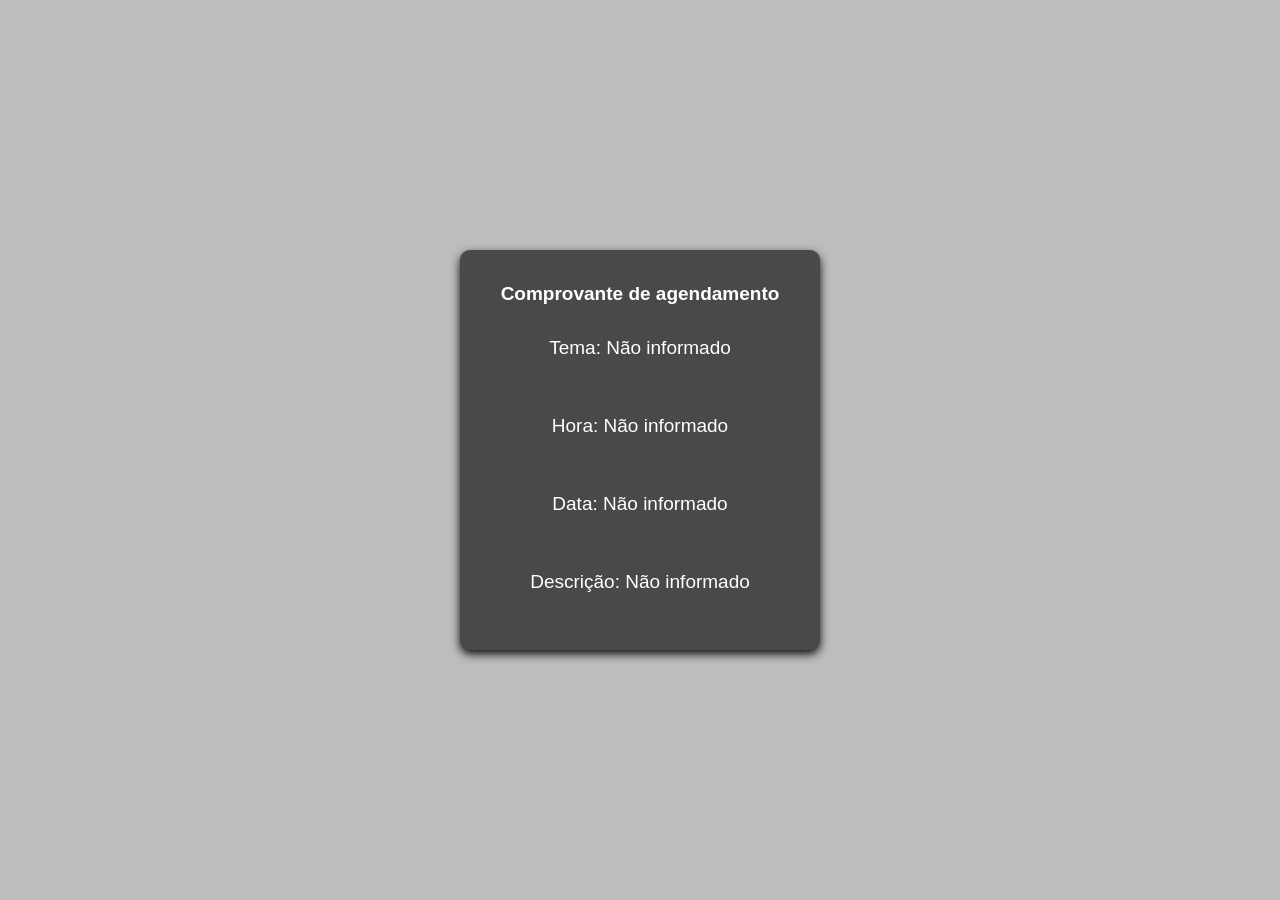
==== comprovanteAgendamento.html @ bdbf54bf "Create comprovanteAgendamento.html" ====
<!DOCTYPE html>
<html lang="en">

<head>
    <meta charset="UTF-8">
    <meta name="viewport" content="width=device-width, initial-scale=1.0">
    <link rel="shortcut icon" href="favicon.ico" type="image/x-icon">
    <title>Comprovante de agendamento</title>
    <style>

        body {
            background-color: rgb(189, 189, 189);
            font-family: Arial, sans-serif;
            display: flex;
            justify-content: center;
            align-items: center;
            height: 100vh;
            margin: 0;
            overflow-x: hidden;
            position: relative;
        }
        
        div {
            height: auto;
            width: 320px;
            background-color: rgb(73, 73, 73);
            display: flex;
            flex-direction: column;
            justify-content: center;
            align-items: center;
            padding: 20px;
            border-radius: 10px;
            box-shadow: 0 4px 10px rgba(0, 0, 0, 0.945);
        }
        h1{
            font-size: 19px;
            color: white;
        }

        p{
            font-size: 19px;
            color: white;
        }

        @media (max-width: 768px) {
            div {
                width: 90%;
                padding: 15px;
            }
        }
        
        @media (max-width: 480px) {
            
        }
    </style>
</head>

<body>
    <div>
        <h1>Comprovante de agendamento</h1>
        <p id="profileTema"></p><br>
        <p id="profileHora"></p><br>
        <p id="profileData"></p><br>
        <p id="profileDescricao"></p><br>
    </div>
    <script>

        const tema = localStorage.getItem('tema') || 'Não informado';
        const hora = localStorage.getItem('hora') || 'Não informado';
        const data = localStorage.getItem('data') || 'Não informado';
        const descricao = localStorage.getItem('descricao') || 'Não informado';

        const profileTema = document.getElementById('profileTema');
        const profileHora = document.getElementById('profileHora');
        const profileData = document.getElementById('profileData');
        const profileDescricao = document.getElementById('profileDescricao');

        profileTema.textContent = `Tema: ${tema}`;
        profileHora.textContent = `Hora: ${hora}`;
        profileData.textContent = `Data: ${data}`;
        profileDescricao.textContent = `Descrição: ${descricao}`;
    </script>
</body>

</html>
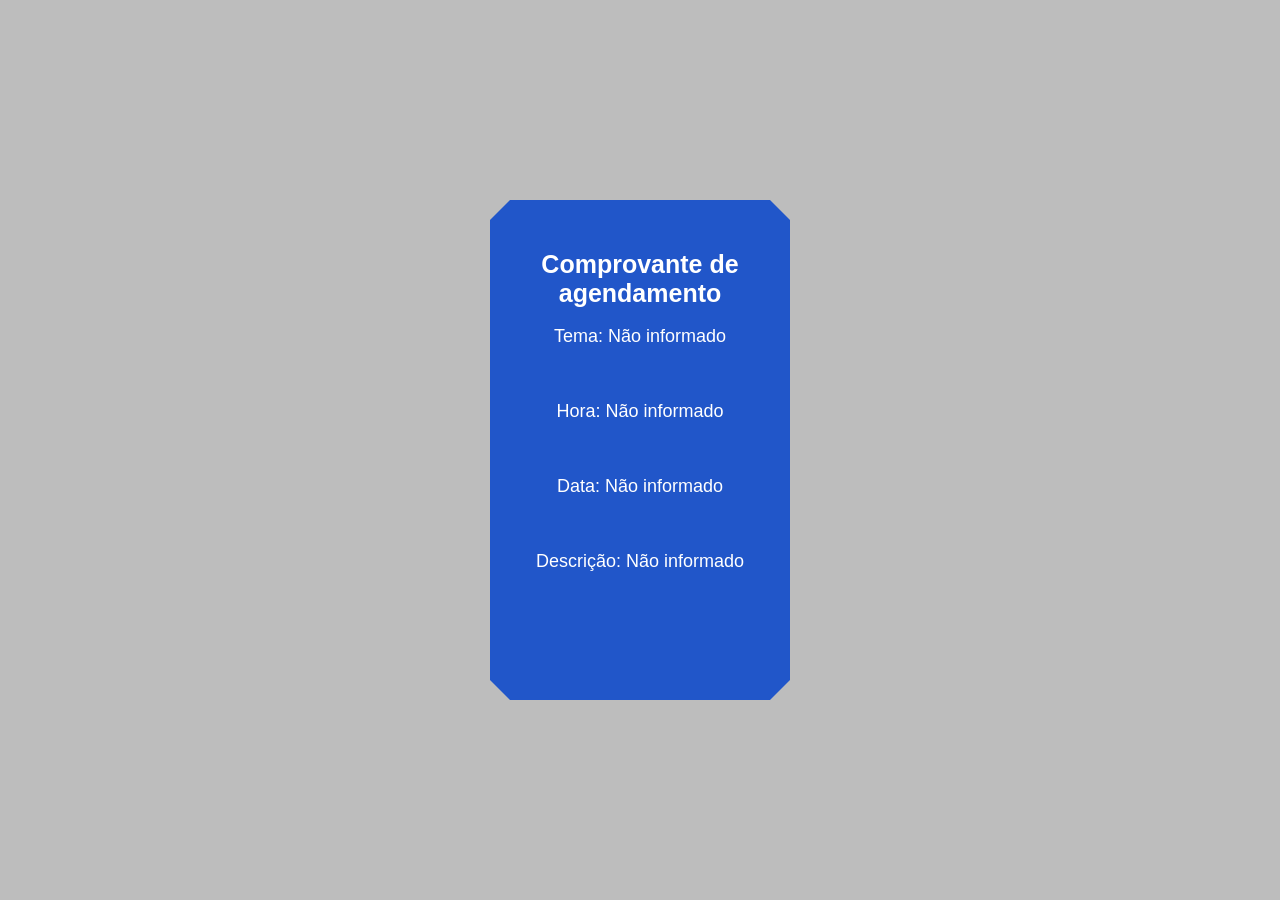
==== commit cebbf8c6: "Update comprovanteAgendamento.html" ====
--- a/comprovanteAgendamento.html
+++ b/comprovanteAgendamento.html
@@ -1,13 +1,11 @@
 <!DOCTYPE html>
 <html lang="en">
-
 <head>
     <meta charset="UTF-8">
     <meta name="viewport" content="width=device-width, initial-scale=1.0">
     <link rel="shortcut icon" href="favicon.ico" type="image/x-icon">
     <title>Comprovante de agendamento</title>
     <style>
-
         body {
             background-color: rgb(189, 189, 189);
             font-family: Arial, sans-serif;
@@ -19,27 +17,50 @@
             overflow-x: hidden;
             position: relative;
         }
-        
-        div {
-            height: auto;
-            width: 320px;
-            background-color: rgb(73, 73, 73);
-            display: flex;
-            flex-direction: column;
-            justify-content: center;
-            align-items: center;
-            padding: 20px;
-            border-radius: 10px;
-            box-shadow: 0 4px 10px rgba(0, 0, 0, 0.945);
-        }
-        h1{
-            font-size: 19px;
-            color: white;
+
+        .ticket {
+            width: 300px;
+            height: 500px;
+            background-color: #2156c9;
+            clip-path: polygon(20px 0, calc(100% - 20px) 0, 100% 20px, 100% calc(100% - 20px),
+                    calc(100% - 20px) 100%, 20px 100%, 0 calc(100% - 20px), 0 20px);
+            margin: 50px auto;
         }
 
-        p{
-            font-size: 19px;
+        .ticket::before {
+            content: '';
+            position: absolute;
+            top: 0;
+            left: 0;
+            width: 100%;
+            height: 30px;
+            background: #f3f3f3;
+            border-radius: 0 0 50% 50%;
+        }
+
+        .ticket::after {
+            content: '';
+            position: absolute;
+            bottom: 0;
+            left: 0;
+            width: 100%;
+            height: 30px;
+            background: #f3f3f3;
+            border-radius: 50% 50% 0 0;
+        }
+
+        .ticket h1 {
+            font-size: 25px;
+            text-align: center;
             color: white;
+            padding-top: 50px;
+            margin: 0;
+        }
+
+        .ticket p {
+            text-align: center;
+            color: white;
+            font-size: 18px;
         }
 
         @media (max-width: 768px) {
@@ -48,15 +69,12 @@
                 padding: 15px;
             }
         }
-        
-        @media (max-width: 480px) {
-            
-        }
+
+        @media (max-width: 480px) {}
     </style>
 </head>
-
 <body>
-    <div>
+    <div class="ticket">
         <h1>Comprovante de agendamento</h1>
         <p id="profileTema"></p><br>
         <p id="profileHora"></p><br>
@@ -64,7 +82,6 @@
         <p id="profileDescricao"></p><br>
     </div>
     <script>
-
         const tema = localStorage.getItem('tema') || 'Não informado';
         const hora = localStorage.getItem('hora') || 'Não informado';
         const data = localStorage.getItem('data') || 'Não informado';
@@ -81,5 +98,4 @@
         profileDescricao.textContent = `Descrição: ${descricao}`;
     </script>
 </body>
-
 </html>
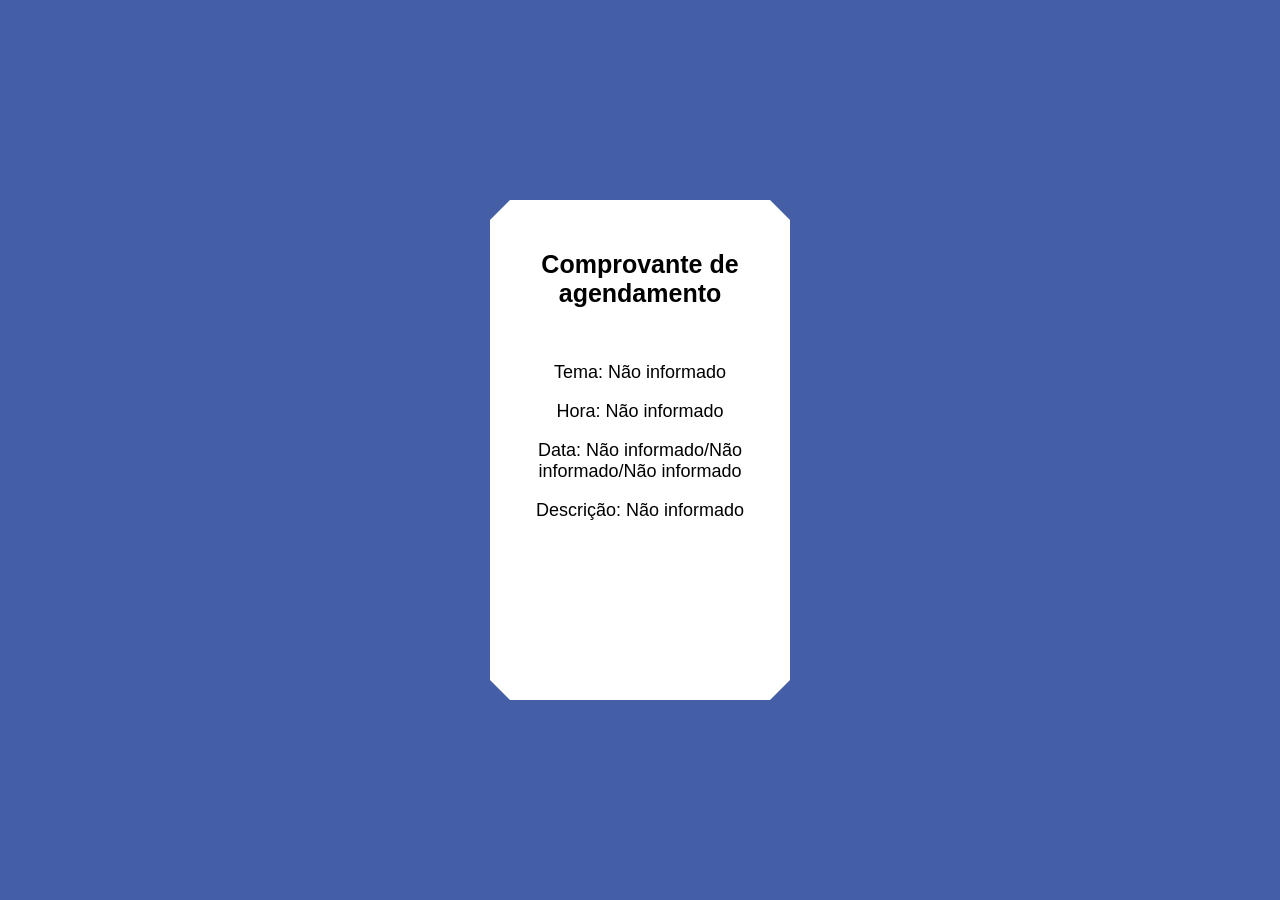
==== commit 50605cf0: "Update comprovanteAgendamento.html" ====
--- a/comprovanteAgendamento.html
+++ b/comprovanteAgendamento.html
@@ -1,5 +1,5 @@
 <!DOCTYPE html>
-<html lang="en">
+<html lang="pt-BR">
 <head>
     <meta charset="UTF-8">
     <meta name="viewport" content="width=device-width, initial-scale=1.0">
@@ -7,7 +7,7 @@
     <title>Comprovante de agendamento</title>
     <style>
         body {
-            background-color: rgb(189, 189, 189);
+            background-color: rgb(69, 95, 167);
             font-family: Arial, sans-serif;
             display: flex;
             justify-content: center;
@@ -21,7 +21,7 @@
         .ticket {
             width: 300px;
             height: 500px;
-            background-color: #2156c9;
+            background-color: #ffffff;
             clip-path: polygon(20px 0, calc(100% - 20px) 0, 100% 20px, 100% calc(100% - 20px),
                     calc(100% - 20px) 100%, 20px 100%, 0 calc(100% - 20px), 0 20px);
             margin: 50px auto;
@@ -52,14 +52,14 @@
         .ticket h1 {
             font-size: 25px;
             text-align: center;
-            color: white;
+            color: rgb(0, 0, 0);
             padding-top: 50px;
             margin: 0;
         }
 
         .ticket p {
             text-align: center;
-            color: white;
+            color: rgb(0, 0, 0);
             font-size: 18px;
         }
 
@@ -75,26 +75,28 @@
 </head>
 <body>
     <div class="ticket">
-        <h1>Comprovante de agendamento</h1>
-        <p id="profileTema"></p><br>
-        <p id="profileHora"></p><br>
-        <p id="profileData"></p><br>
-        <p id="profileDescricao"></p><br>
+        <h1>Comprovante de agendamento</h1><br><br>
+        <p id="profileTema"></p>
+        <p id="profileHora"></p>
+        <p id="profileData"></p>
+        <p id="profileDescricao"></p>
     </div>
     <script>
         const tema = localStorage.getItem('tema') || 'Não informado';
         const hora = localStorage.getItem('hora') || 'Não informado';
-        const data = localStorage.getItem('data') || 'Não informado';
+        const dia = localStorage.getItem('dia') || 'Não informado';
+        const mes = localStorage.getItem('mes') || 'Não informado';
+        const ano = localStorage.getItem('ano') || 'Não informado';
         const descricao = localStorage.getItem('descricao') || 'Não informado';
 
         const profileTema = document.getElementById('profileTema');
         const profileHora = document.getElementById('profileHora');
         const profileData = document.getElementById('profileData');
         const profileDescricao = document.getElementById('profileDescricao');
-
+        
         profileTema.textContent = `Tema: ${tema}`;
         profileHora.textContent = `Hora: ${hora}`;
-        profileData.textContent = `Data: ${data}`;
+        profileData.textContent = `Data: ${dia}/${mes}/${ano}`;
         profileDescricao.textContent = `Descrição: ${descricao}`;
     </script>
 </body>
